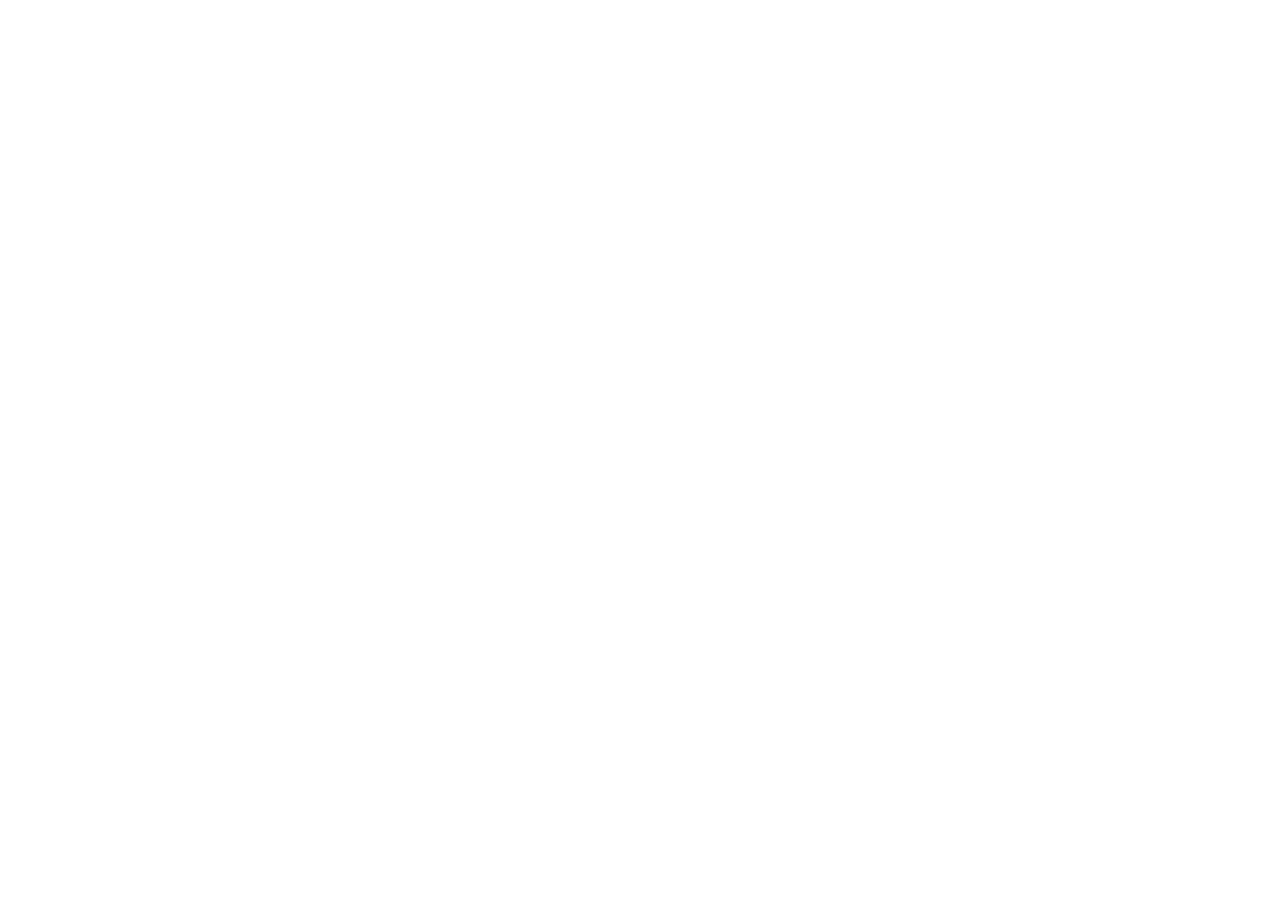
==== index.html @ 5d22c849 "Enviando o resto dos arquivos" ====
<!DOCTYPE html>
<html lang="en">
    <head>
        <meta charset="UTF-8">
        <meta name="viewport" content="width=device-width, initial-scale=1.0">
        <title>Document</title>
    </head>
    <body>
        
    </body>
</html>
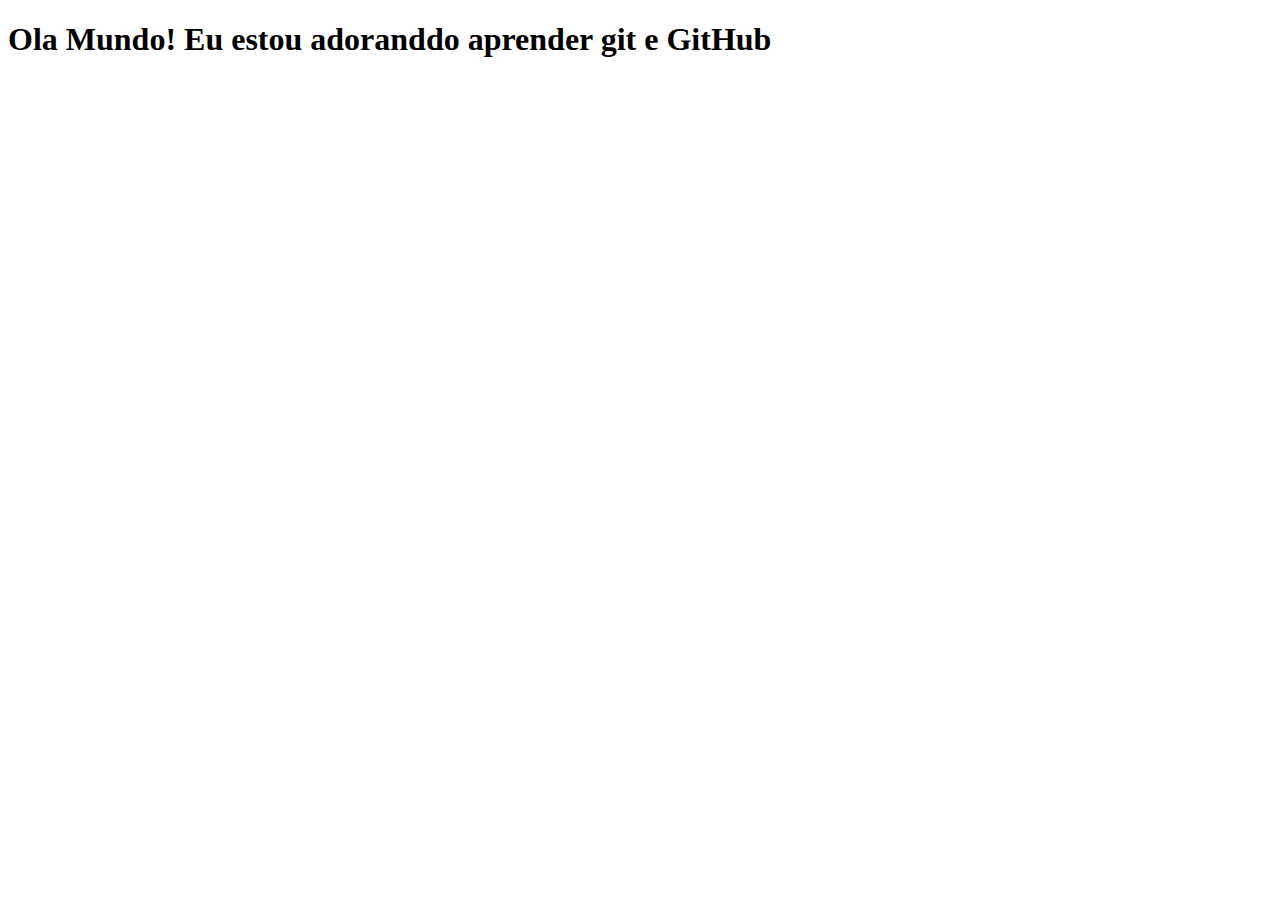
==== commit 084cfa06: "Update index.html" ====
--- a/index.html
+++ b/index.html
@@ -6,6 +6,6 @@
         <title>Document</title>
     </head>
     <body>
-        
+        <h1>Ola Mundo! Eu estou adoranddo aprender git e GitHub</h1>
     </body>
-</html>+</html>
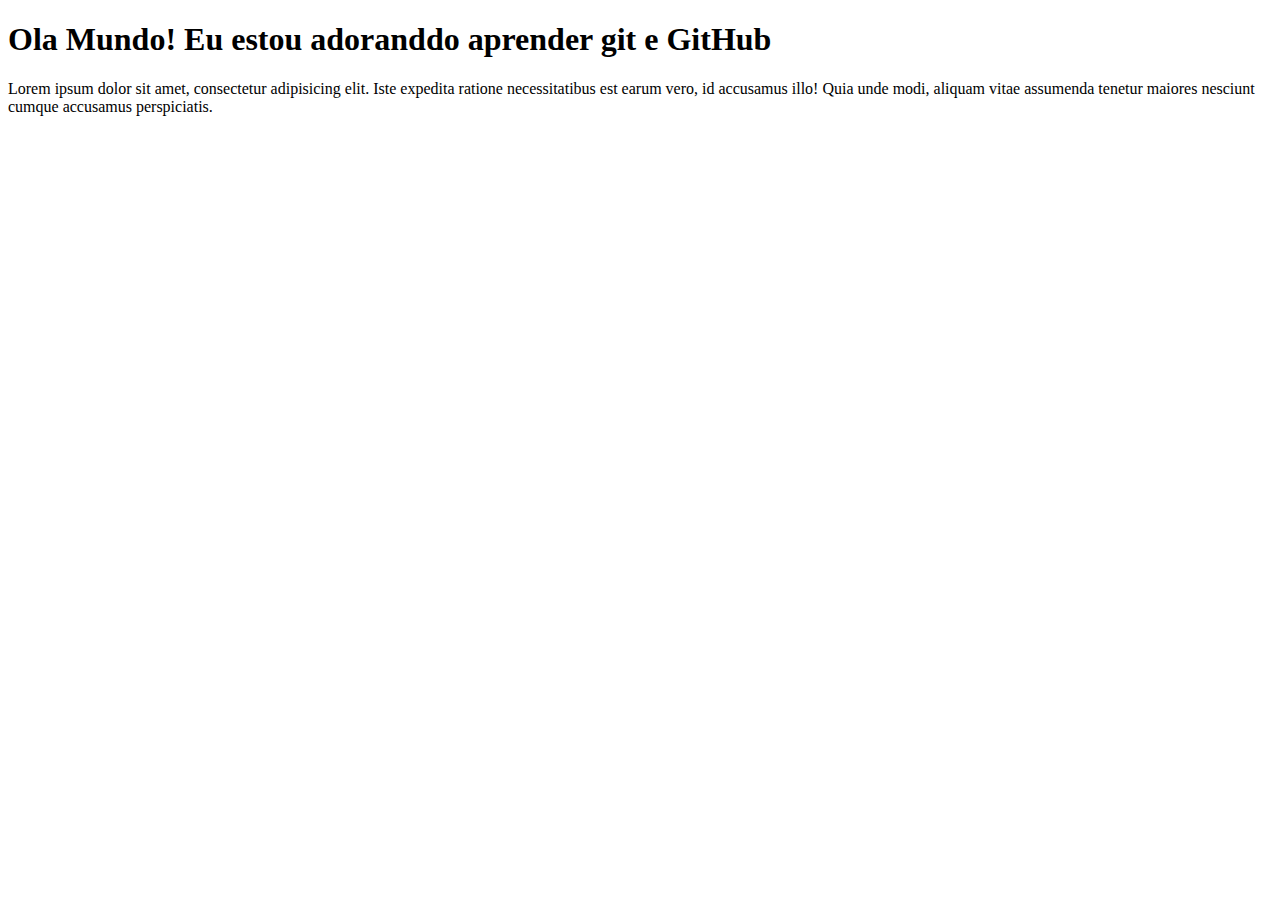
==== commit d9259e50: "Enviando atualização dos arquivos" ====
--- a/index.html
+++ b/index.html
@@ -7,5 +7,9 @@
     </head>
     <body>
         <h1>Ola Mundo! Eu estou adoranddo aprender git e GitHub</h1>
+
+        <p>
+            Lorem ipsum dolor sit amet, consectetur adipisicing elit. Iste expedita ratione necessitatibus est earum vero, id accusamus illo! Quia unde modi, aliquam vitae assumenda tenetur maiores nesciunt cumque accusamus perspiciatis.
+        </p>
     </body>
 </html>
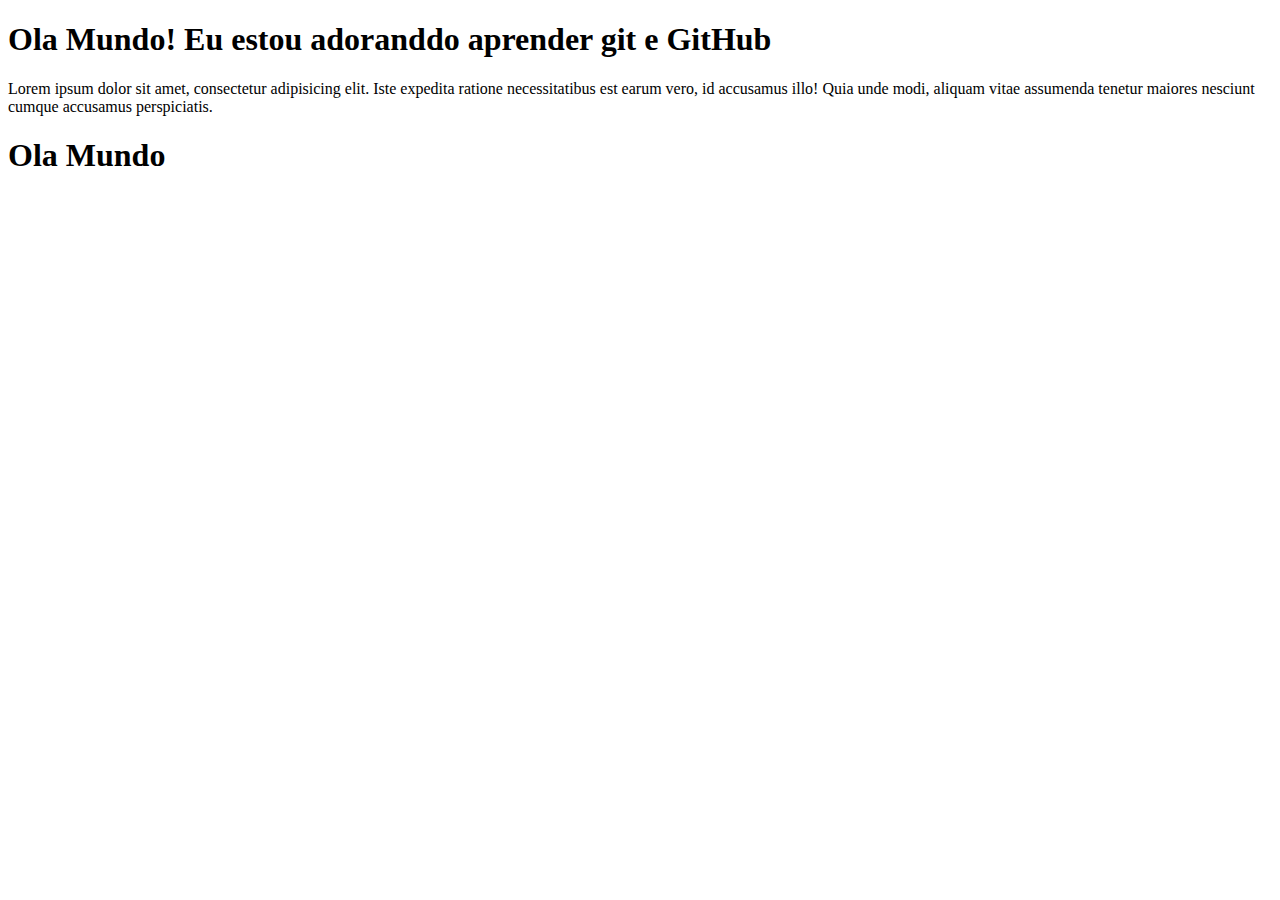
==== commit c6888f6c: "Enviando nova função" ====
--- a/index.html
+++ b/index.html
@@ -11,5 +11,8 @@
         <p>
             Lorem ipsum dolor sit amet, consectetur adipisicing elit. Iste expedita ratione necessitatibus est earum vero, id accusamus illo! Quia unde modi, aliquam vitae assumenda tenetur maiores nesciunt cumque accusamus perspiciatis.
         </p>
+
+        <h1>Ola Mundo</h1>
     </body>
 </html>
+
